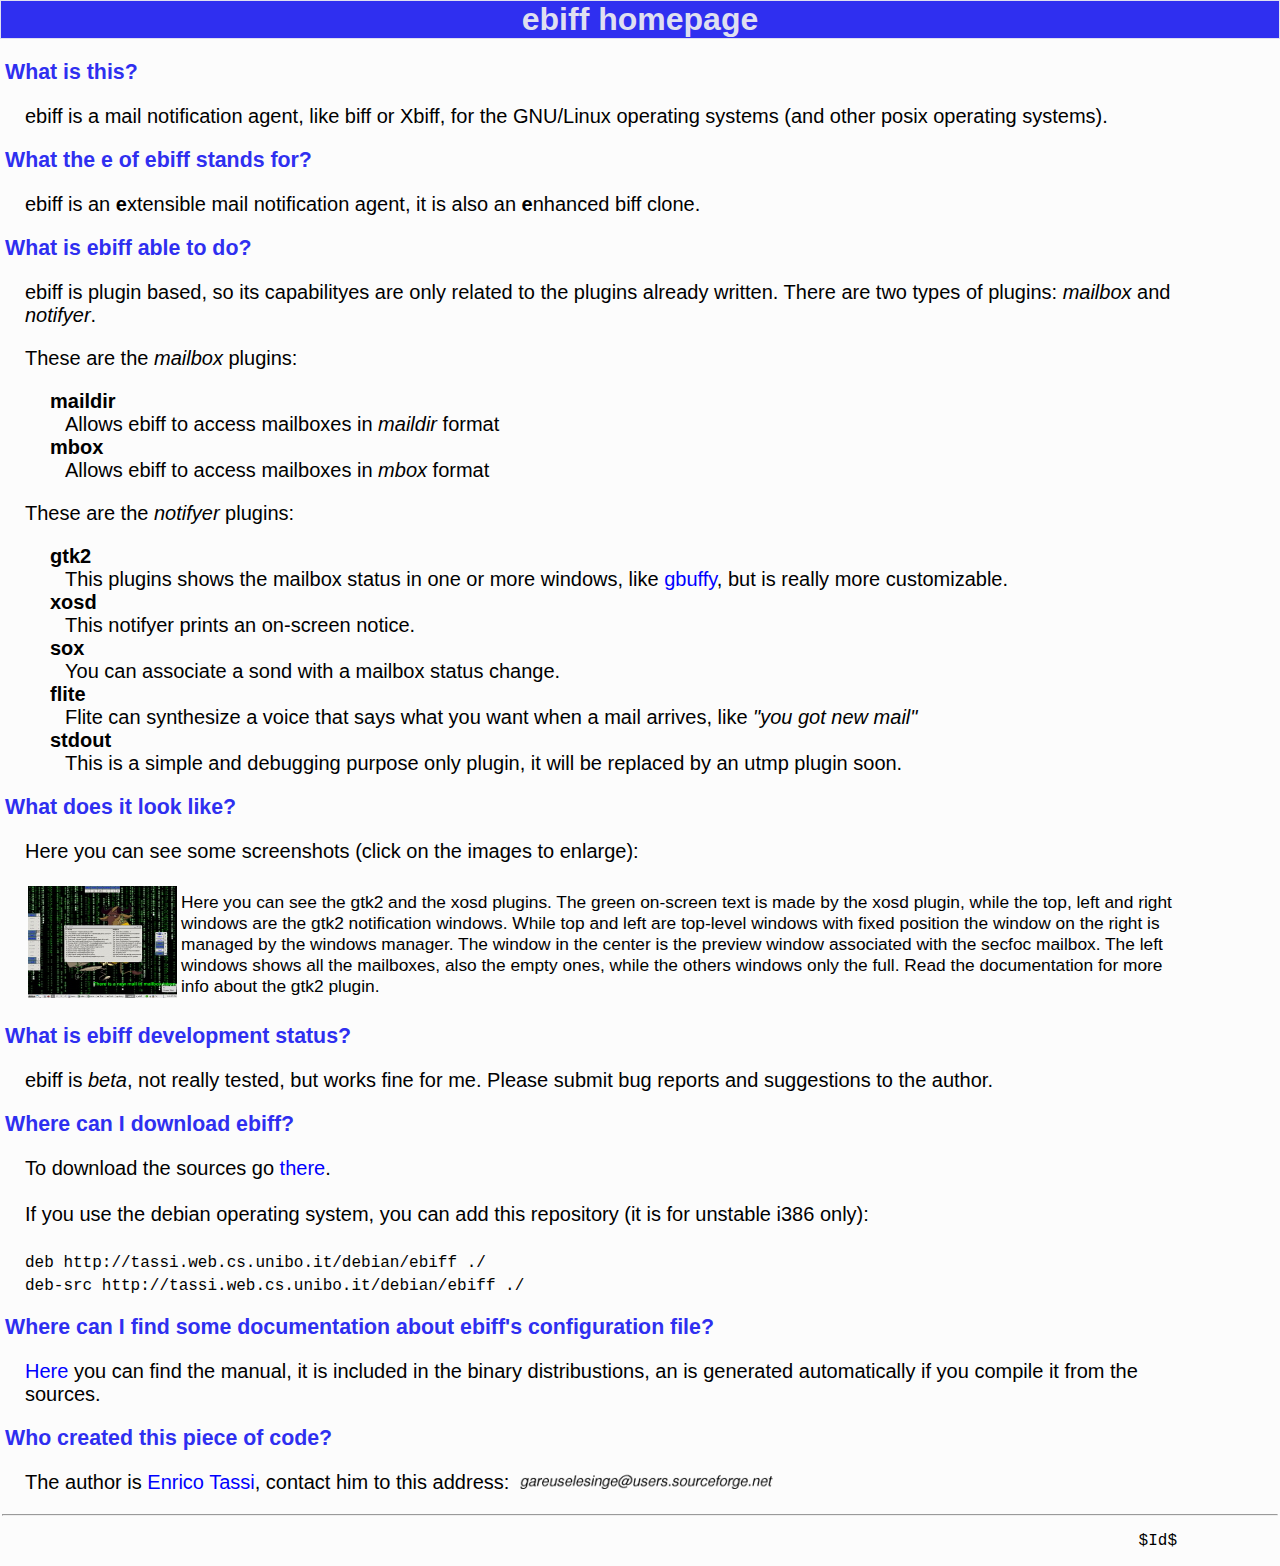
==== ebiff_homepage/homepage/index.html @ 7fe548f2 "the begin" ====
<?xml version="1.0" encoding="ISO-8859-1"?>
<?xml-stylesheet type="text/css" href="style_tab.css" ?>
<!DOCTYPE html PUBLIC "-//W3C//DTD XHTML 1.0 Strict//EN"
    "http://www.w3.org/TR/xhtml1/DTD/xhtml1-strict.dtd">
<HTML>
<HEAD>
<TITLE>ebiff homepage</TITLE>

<LINK TYPE="text/css" REL="stylesheet" HREF="style.css" />

<meta name="keywords" content="biff, xbiff, email, notification"/>

<meta name="description" content="ebiff homepage"/>

<meta http-equiv="content-type" content="text/html; charset=ISO-8859-1"/>

</HEAD>
<BODY>

<H1>ebiff homepage</H1>

<H2>What is this?</H2>
<P>
ebiff is a mail notification agent, like biff or Xbiff, for the GNU/Linux 
operating systems (and other posix operating systems).
</P>

<H2>What the <B>e</B> of ebiff stands for?</H2>
<P>
ebiff is an <B>e</B>xtensible mail notification agent, it is also an
<B>e</B>nhanced biff clone.
</P>

<H2>What is ebiff able to do?</H2>
<P>
ebiff is plugin based, so its capabilityes are only related to the plugins
already written. There are two types of plugins: 
<I>mailbox</I> and <I>notifyer</I>.
</P>

<P>
These are the <I>mailbox</I> plugins:
</P>
<DL>
	<DT>maildir</DT>
	<DD>Allows ebiff to access mailboxes in <I>maildir</I> format</DD>
	<DT>mbox</DT>
	<DD>Allows ebiff to access mailboxes in <I>mbox</I> format</DD>
</DL>
<P>
These are the <I>notifyer</I> plugins:
</P>
<DL>
	<DT>gtk2</DT>
	<DD>
	    This plugins shows the mailbox status in one or more windows, like 
	    <A HREF="http://www.fiction.net/blong/programs/gbuffy/">gbuffy</A>,
	    but is really more customizable.
	</DD>
	<DT>xosd</DT>
	<DD>
	    This notifyer prints an on-screen notice.
	</DD>
	<DT>sox</DT>
	<DD>
	    You can associate a sond with a mailbox status change.
	</DD>
	<DT>flite</DT>
	<DD>
	    Flite can synthesize a voice that says what you want when a mail
	    arrives, like <I>"you got new mail"</I>
	</DD>
	<DT>stdout</DT>
	<DD>
	    This is a simple and debugging purpose only plugin, it will be 
	    replaced by an utmp plugin soon.
	</DD>
</DL>

<H2>What does it look like?</H2>
<P>
Here you can see some screenshots (click on the images to enlarge):
</p>
<TABLE>
<TR>
<TD>
<A HREF="shot1.jpg" CLASS="w3shit"><IMG SRC="shot1-small.jpg"/></A>
</TD>
<TD>
Here you can see the gtk2 and the xosd plugins. The green on-screen
text is made by the xosd plugin, while the top, left and right windows are the 
gtk2 notification windows. While top and left are top-level windows with 
fixed position the window on the right is managed by the windows manager.
The window in the center is the preview window associated with the secfoc 
mailbox. The left windows shows all the mailboxes, also the empty ones, while 
the others windows only the full. Read the documentation for more info about
the gtk2 plugin.
</TD>
</TR>
</TABLE>

<H2>What is ebiff development status?</H2>
<P>
ebiff is <I>beta</I>, not really tested, but works fine for me.
Please submit bug reports and suggestions to the author.
</P>

<H2>Where can I download ebiff?</H2>
<P>
To download the sources go 
<A HREF="http://sourceforge.net/project/showfiles.php?group_id=103601">there</A>.<BR/><BR/>
If you use the debian operating system, you can add this repository 
(it is for unstable i386 only): <BR/>
<TT>
<BR/>
deb http://tassi.web.cs.unibo.it/debian/ebiff ./<BR/>
deb-src http://tassi.web.cs.unibo.it/debian/ebiff ./
</TT>
</P>

<H2>Where can I find some documentation about ebiff's configuration file?</H2>
<P>
<A HREF="manual.html">Here</A> you can find the manual, it is included 
in the binary 
distribustions, an is generated automatically if you compile it from 
the sources.
</P>

<H2>Who created this piece of code?</H2>
<P>
The author is 
<A HREF="http://www.cs.unibo.it/~tassi/unibo/index.html">Enrico Tassi</A>, 
contact him to this address:&nbsp; <IMG SRC="ind1.png"/>
</P>

<HR style="margin-left:2px;margin-right:2px;"/>
<P style="margin-right:20px;text-align:right;font-size:12pt;font-family:courier,sans;">
$Id$
</p>

</BODY>
</HTML>
---- ebiff_homepage/homepage/style.css ----
body { 
background-color: #fcfcfc;
font-family: helvetica,sans-serif;
font-size:15pt;
margin-top:0px;
margin-bottom:0px;
margin-left:0px;
margin-right:0px;
}
  
table.w3shit {
margin-left:5px;
margin-right:auto;

border-left-style:none;
border-right-style:none;
border-bottom-style:none;
border-top-style:solid;

border-top-color:#2f2ff0;

border-top-width:1px;
border-bottom-width:0px;
border-left-width:0px;
border-right-width:0px;

width:95%;

text-align: center;
}

table.w3shit td{
margin-top:auto;
margin-bottom:auto;
margin-top:auto;
margin-bottom:0px;
height:auto;
}

table.w3shit td *{
border:0;
}


table.w3shit a:hover {
background-color: transparent;
}
a.w3shit:hover {
background-color: transparent;
}



A  {color:Blue;text-decoration: none}
A:hover {color: #dfdff0;background-color: #2f2ff0;text-decoration: none;}
A.nohover:hover {background-color: transparent;text-decoration: none;
  	color: transparent;}
h1 {
font-size: 24pt;
color:#dfdff0;
text-align:center;
border-style:solid;
border-width:1px;
border-color:#dfdff0;
background-color:#2f2ff0;
margin-left:0px;
margin-right:0px;
margin-top:0px;
}

h2 {
font-size: 16pt;
text-align:left;
/*background-color:#dfdff0;*/
color:#2f2ff0;
width:auto;
margin-left:5px;
margin-right:auto;
}

tt {
font-size: 12pt;
}

p, dl, dt {
margin-left:25px;
width:90%;
}

dt {
font-weight:bold;
}

table {
margin-left:25px;
margin-right:30px;
width:90%;
}

td {
font-size:13pt;
text-align:left;
}
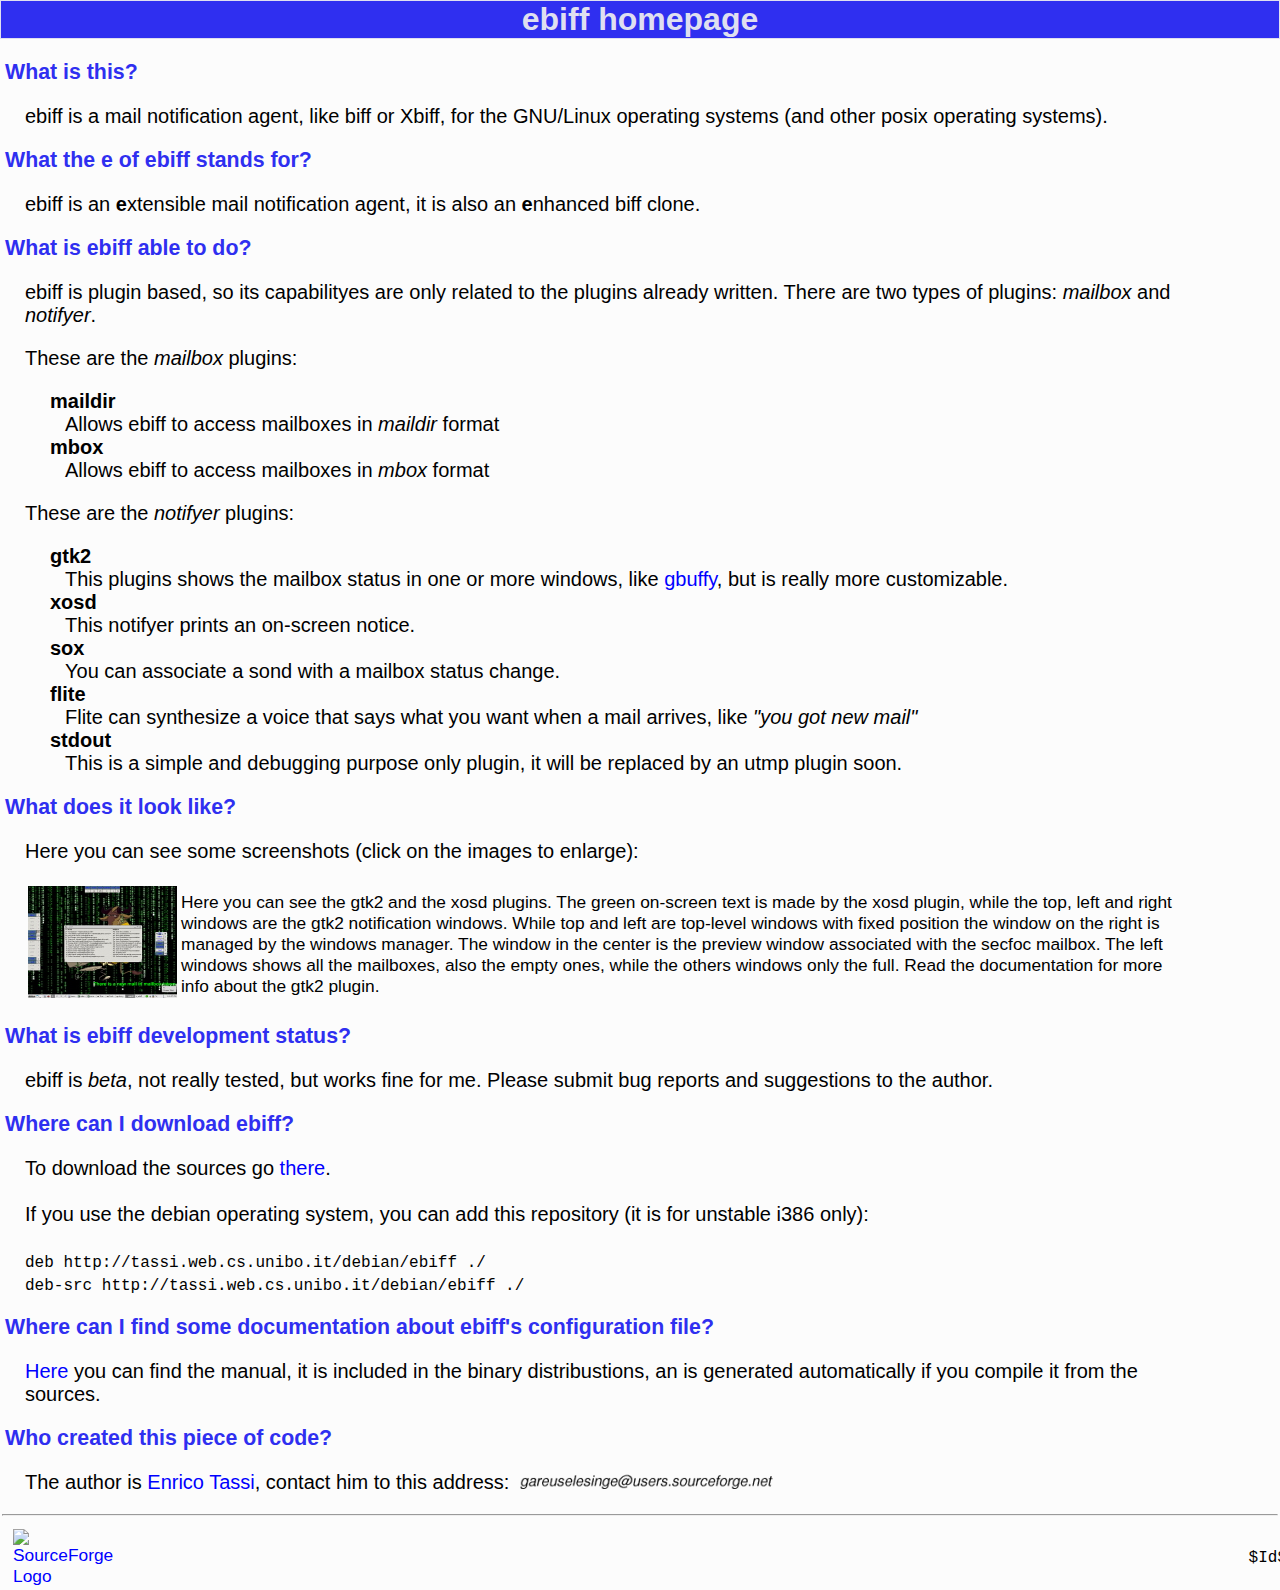
==== commit 5e0b125c: "fix" ====
--- a/ebiff_homepage/homepage/index.html
+++ b/ebiff_homepage/homepage/index.html
@@ -134,9 +134,45 @@
 </P>
 
 <HR style="margin-left:2px;margin-right:2px;"/>
-<P style="margin-right:20px;text-align:right;font-size:12pt;font-family:courier,sans;">
+
+   <table class="w3shit">
+	<tr>
+	<td style="width:auto">
+	<a href="http://sourceforge.net"> <img
+	src="http://sourceforge.net/sflogo.php?group_id=103601&amp;type=1" 
+	alt="SourceForge Logo" style="border:0"/></a>
+	</td>
+<!--	<td>
+	<a href="http://validator.w3.org/check/referer"><img
+	  src="http://www.w3.org/Icons/valid-xhtml10"
+          alt="Valid XHTML 1.0!"  /></a>
+	</td>
+	<td>
+	<a href="http://jigsaw.w3.org/css-validator/">
+  	<img style="border:0;"
+       	src="http://jigsaw.w3.org/css-validator/images/vcss" 
+       	alt="Valid CSS!">
+	 </a>
+	</td>
+	<td>
+	<a href="http://www.mozilla.org">
+  	<img style="border:0;"
+       	src="mozilla.png" 
+       	alt="Mozilla!">
+	</td>
+	<td>
+	<a href="http://www.vim.org"><img 
+	  src="created-with-vim.png"
+          alt="made with vim"  /></a>
+	</td> -->
+	<td style="width:100%">
+<P style="text-align:right;width:100%;margin-right:5px;font-size:12pt;font-family:courier,sans;">
 $Id$
 </p>
 
+	</td>
+	</tr>
+	</table>
+
 </BODY>
 </HTML>
--- a/ebiff_homepage/homepage/style.css
+++ b/ebiff_homepage/homepage/style.css
@@ -9,36 +9,29 @@
 }
   
 table.w3shit {
-margin-left:5px;
+margin-left:10px;
 margin-right:auto;
 
-border-left-style:none;
-border-right-style:none;
-border-bottom-style:none;
-border-top-style:solid;
 
-border-top-color:#2f2ff0;
-
-border-top-width:1px;
-border-bottom-width:0px;
-border-left-width:0px;
-border-right-width:0px;
-
-width:95%;
+width:100%;
 
 text-align: center;
 }
 
 table.w3shit td{
-margin-top:auto;
-margin-bottom:auto;
-margin-top:auto;
+
+
+margin-top:0px;
 margin-bottom:0px;
+margin-top:0px;
+margin-bottom:0px;
+
 height:auto;
 }
 
 table.w3shit td *{
 border:0;
+margin:0px;
 }
 
 
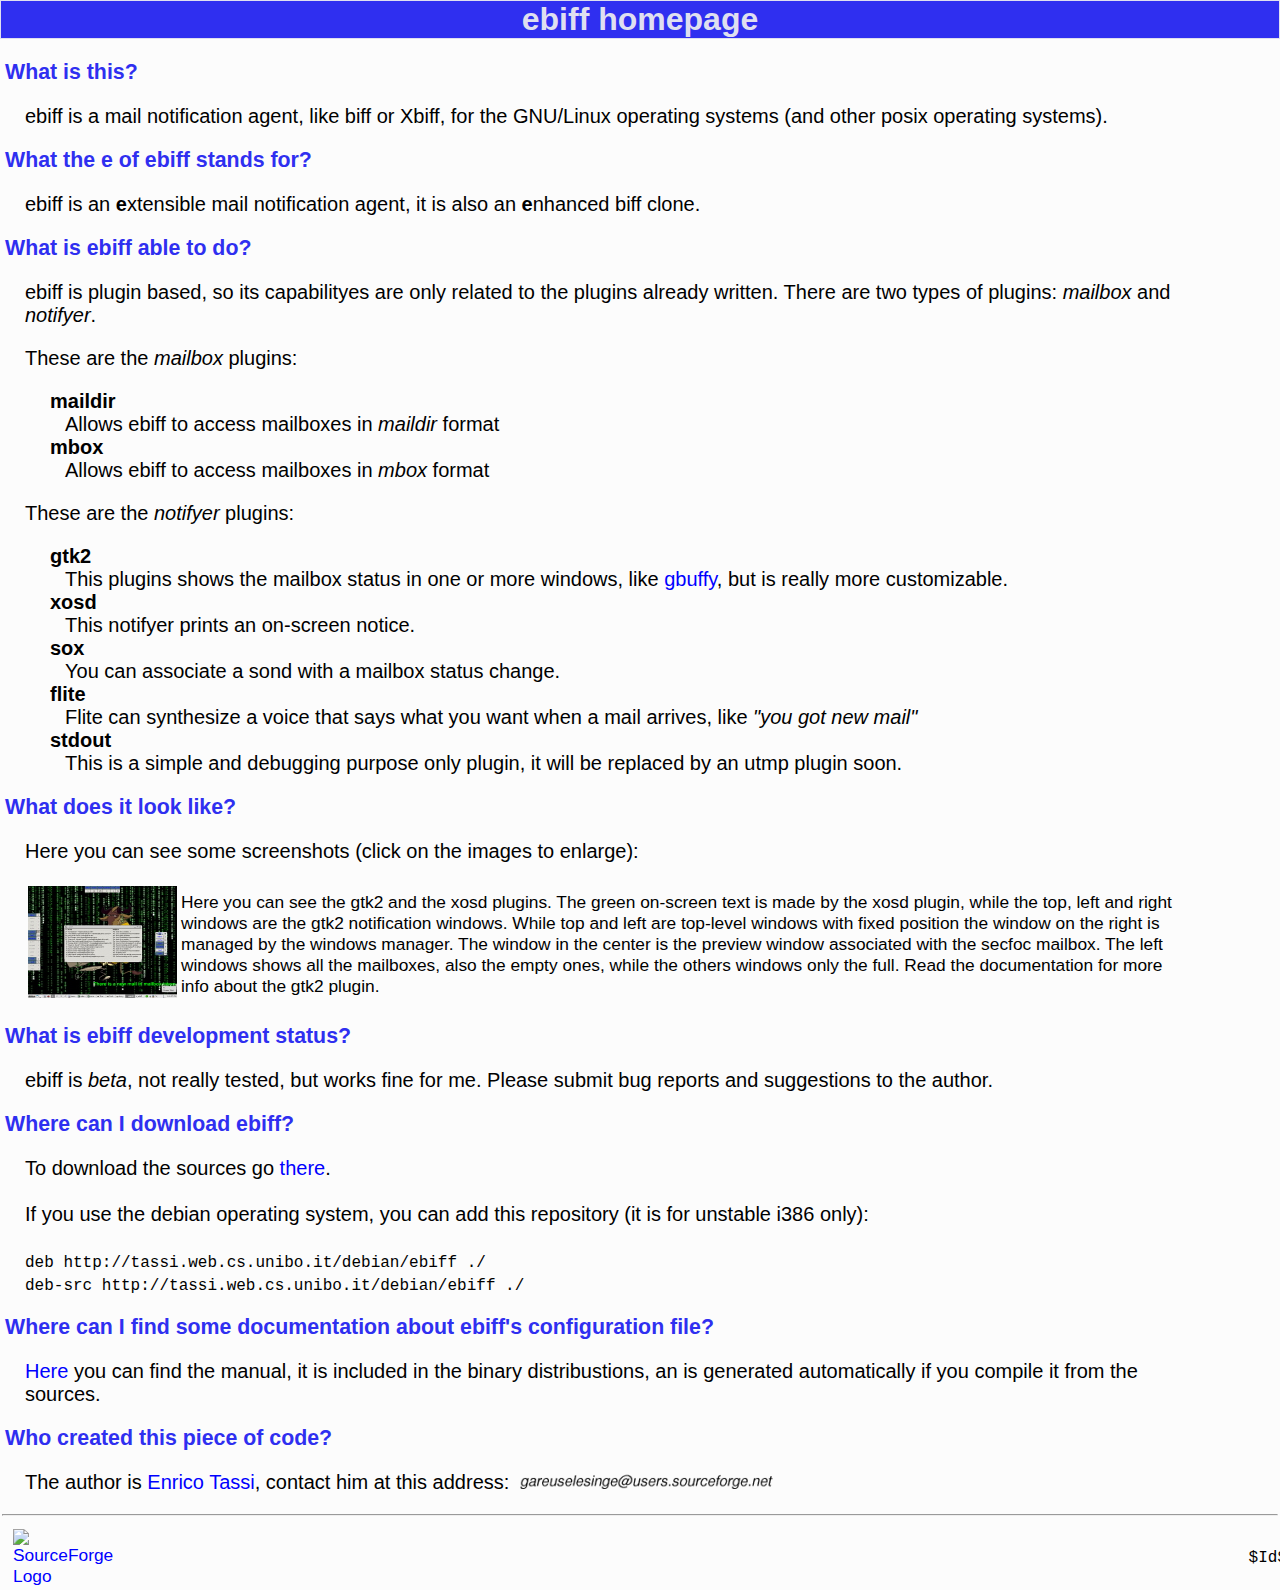
==== commit 233963b3: "fix" ====
--- a/ebiff_homepage/homepage/index.html
+++ b/ebiff_homepage/homepage/index.html
@@ -130,7 +130,7 @@
 <P>
 The author is 
 <A HREF="http://www.cs.unibo.it/~tassi/unibo/index.html">Enrico Tassi</A>, 
-contact him to this address:&nbsp; <IMG SRC="ind1.png"/>
+contact him at this address:&nbsp; <IMG SRC="ind1.png"/>
 </P>
 
 <HR style="margin-left:2px;margin-right:2px;"/>
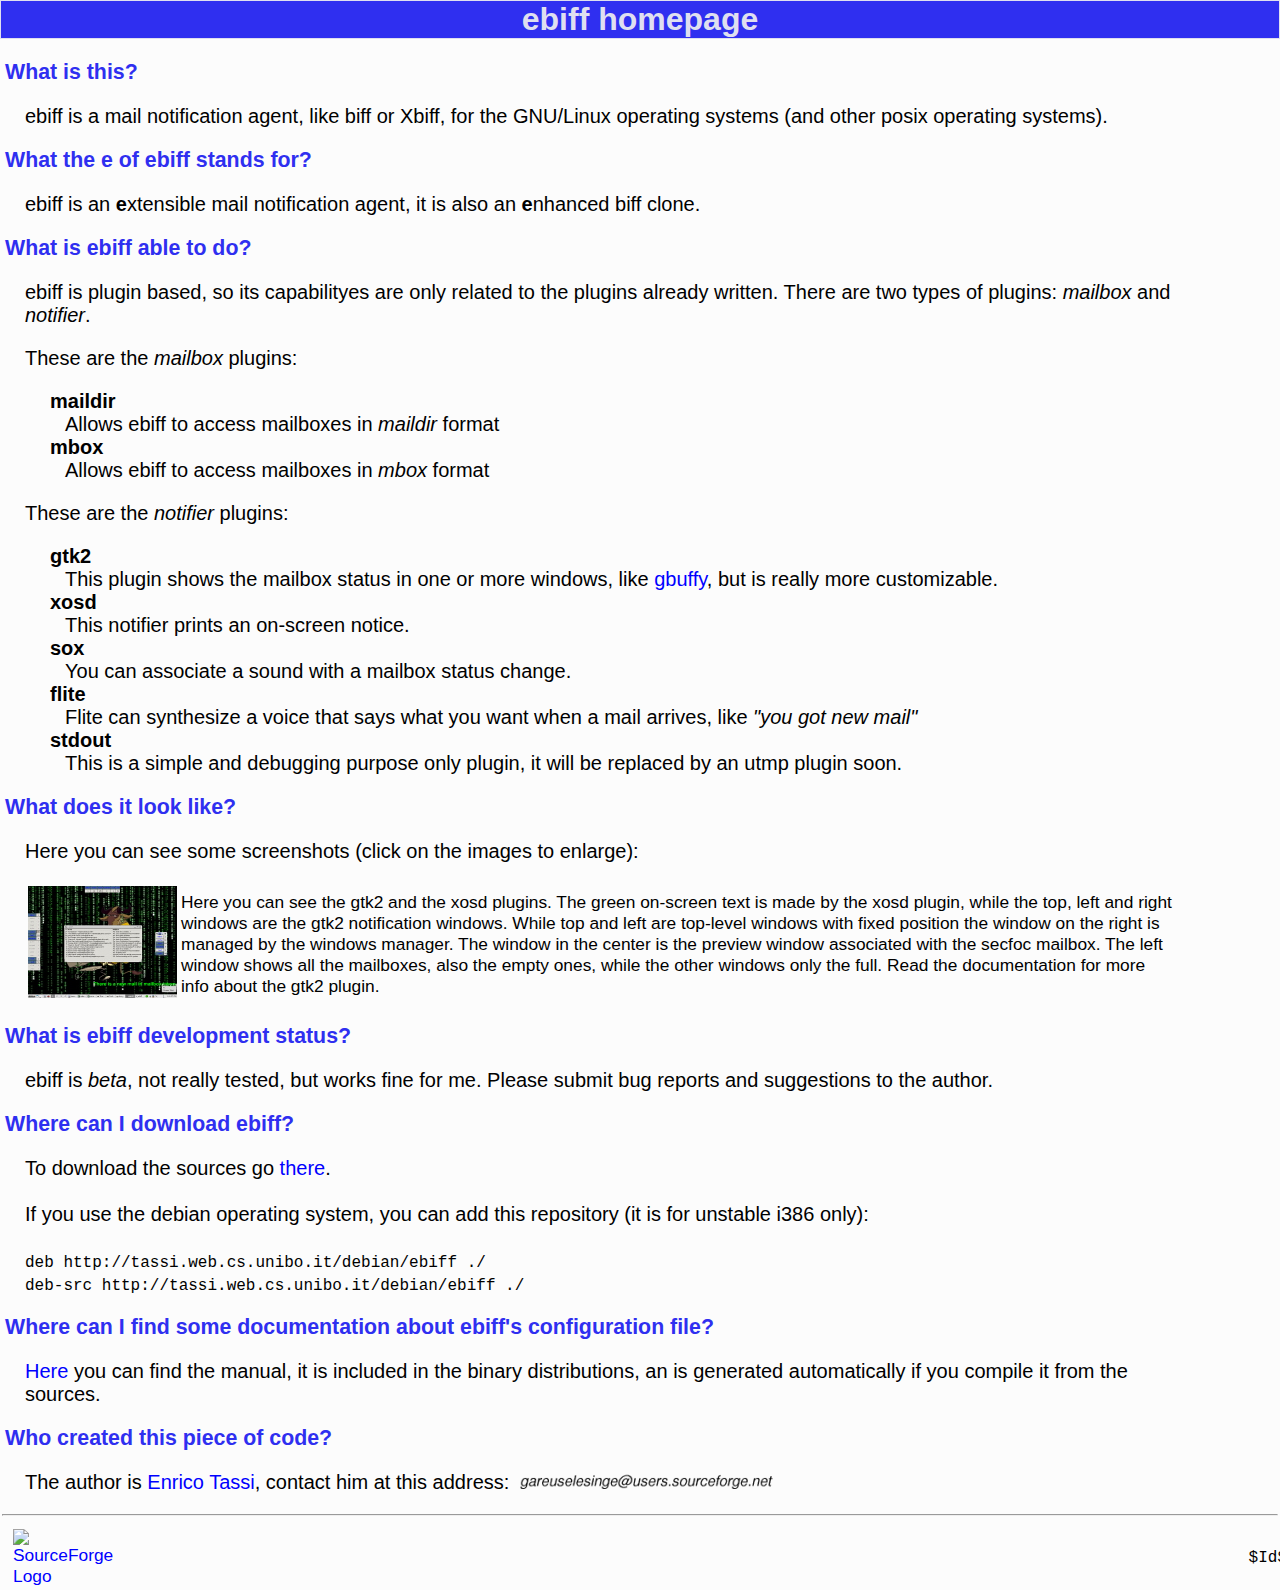
==== commit 03fe9527: "fix" ====
--- a/ebiff_homepage/homepage/index.html
+++ b/ebiff_homepage/homepage/index.html
@@ -35,7 +35,7 @@
 <P>
 ebiff is plugin based, so its capabilityes are only related to the plugins
 already written. There are two types of plugins: 
-<I>mailbox</I> and <I>notifyer</I>.
+<I>mailbox</I> and <I>notifier</I>.
 </P>
 
 <P>
@@ -48,22 +48,22 @@
 	<DD>Allows ebiff to access mailboxes in <I>mbox</I> format</DD>
 </DL>
 <P>
-These are the <I>notifyer</I> plugins:
+These are the <I>notifier</I> plugins:
 </P>
 <DL>
 	<DT>gtk2</DT>
 	<DD>
-	    This plugins shows the mailbox status in one or more windows, like 
+	    This plugin shows the mailbox status in one or more windows, like 
 	    <A HREF="http://www.fiction.net/blong/programs/gbuffy/">gbuffy</A>,
 	    but is really more customizable.
 	</DD>
 	<DT>xosd</DT>
 	<DD>
-	    This notifyer prints an on-screen notice.
+	    This notifier prints an on-screen notice.
 	</DD>
 	<DT>sox</DT>
 	<DD>
-	    You can associate a sond with a mailbox status change.
+	    You can associate a sound with a mailbox status change.
 	</DD>
 	<DT>flite</DT>
 	<DD>
@@ -92,8 +92,8 @@
 gtk2 notification windows. While top and left are top-level windows with 
 fixed position the window on the right is managed by the windows manager.
 The window in the center is the preview window associated with the secfoc 
-mailbox. The left windows shows all the mailboxes, also the empty ones, while 
-the others windows only the full. Read the documentation for more info about
+mailbox. The left window shows all the mailboxes, also the empty ones, while 
+the other windows only the full. Read the documentation for more info about
 the gtk2 plugin.
 </TD>
 </TR>
@@ -122,7 +122,7 @@
 <P>
 <A HREF="manual.html">Here</A> you can find the manual, it is included 
 in the binary 
-distribustions, an is generated automatically if you compile it from 
+distributions, an is generated automatically if you compile it from 
 the sources.
 </P>
 
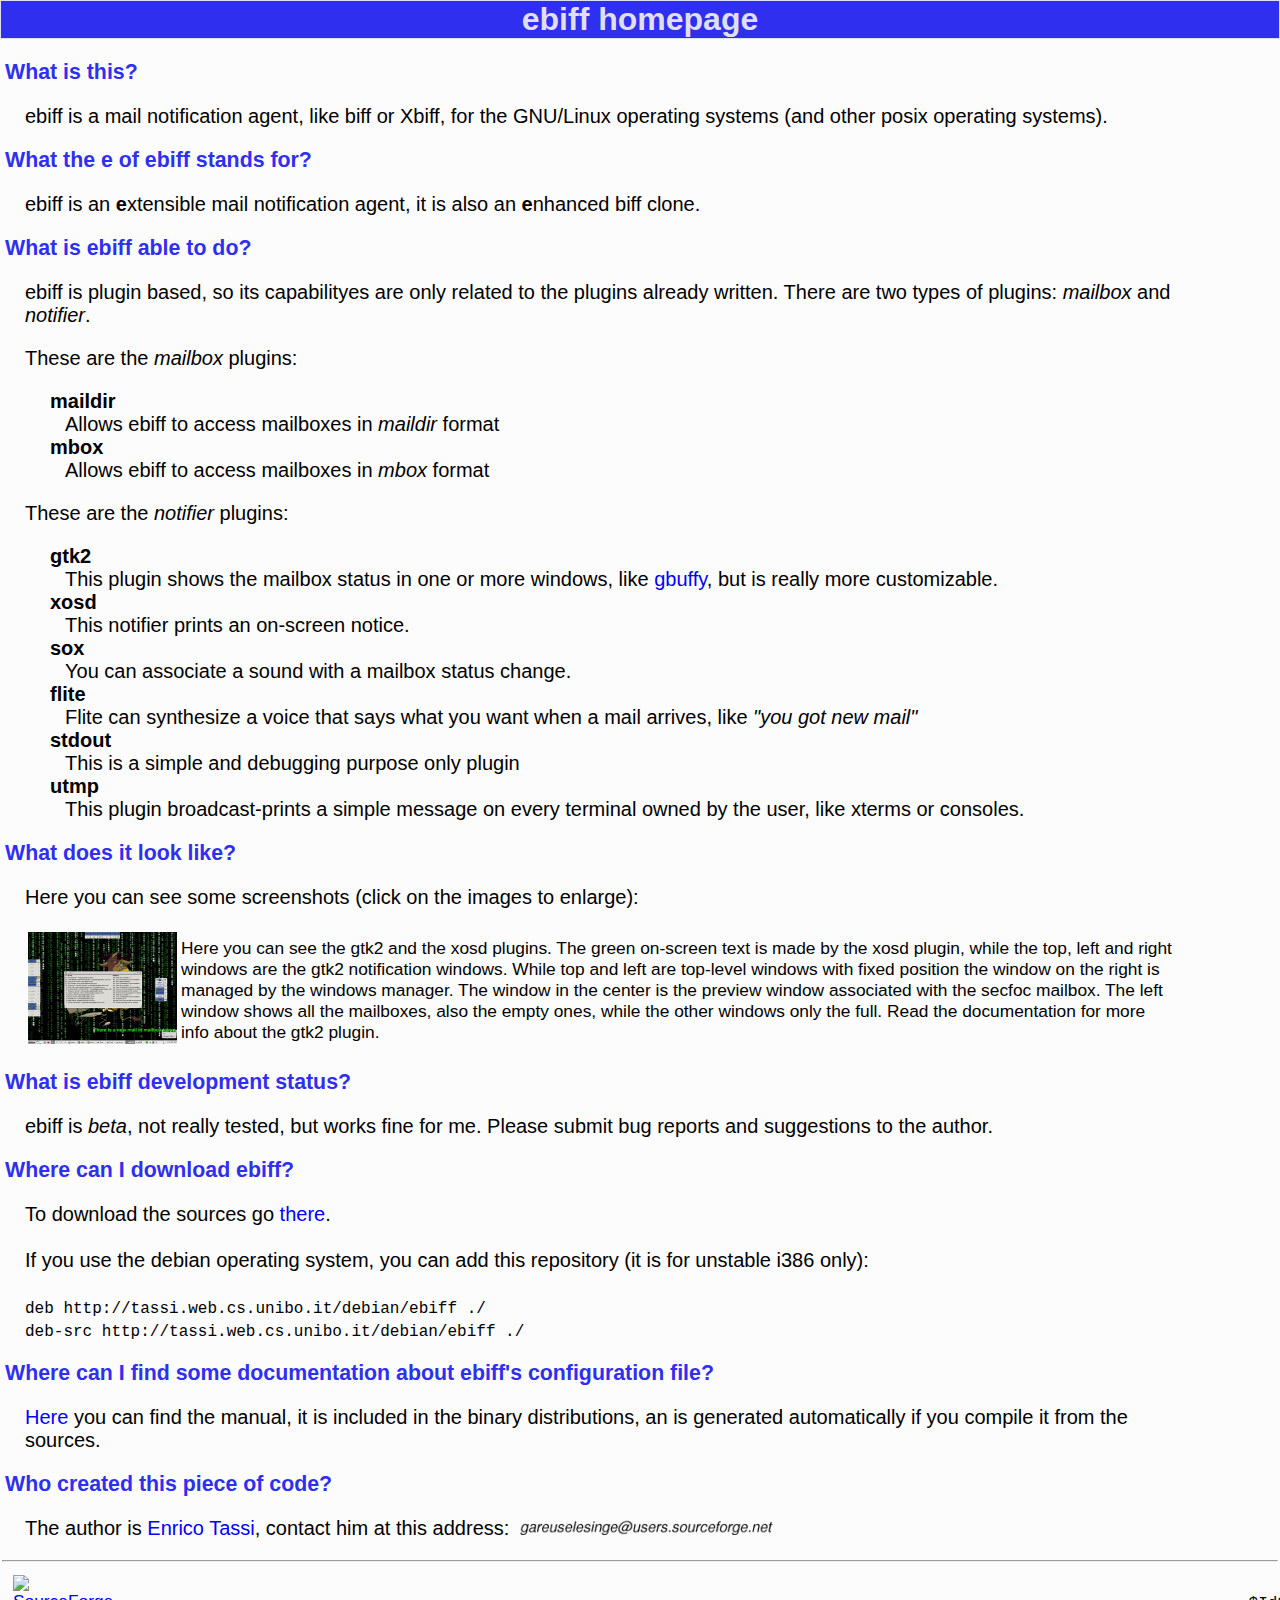
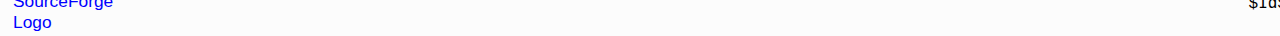
==== commit d8da3f03: "fix" ====
--- a/ebiff_homepage/homepage/index.html
+++ b/ebiff_homepage/homepage/index.html
@@ -72,8 +72,12 @@
 	</DD>
 	<DT>stdout</DT>
 	<DD>
-	    This is a simple and debugging purpose only plugin, it will be 
-	    replaced by an utmp plugin soon.
+	    This is a simple and debugging purpose only plugin
+	</DD>   
+	<DT>utmp</DT>
+	<DD>
+     	    This plugin broadcast-prints a simple message on every terminal 
+	    owned by the user, like xterms or consoles.
 	</DD>
 </DL>
 
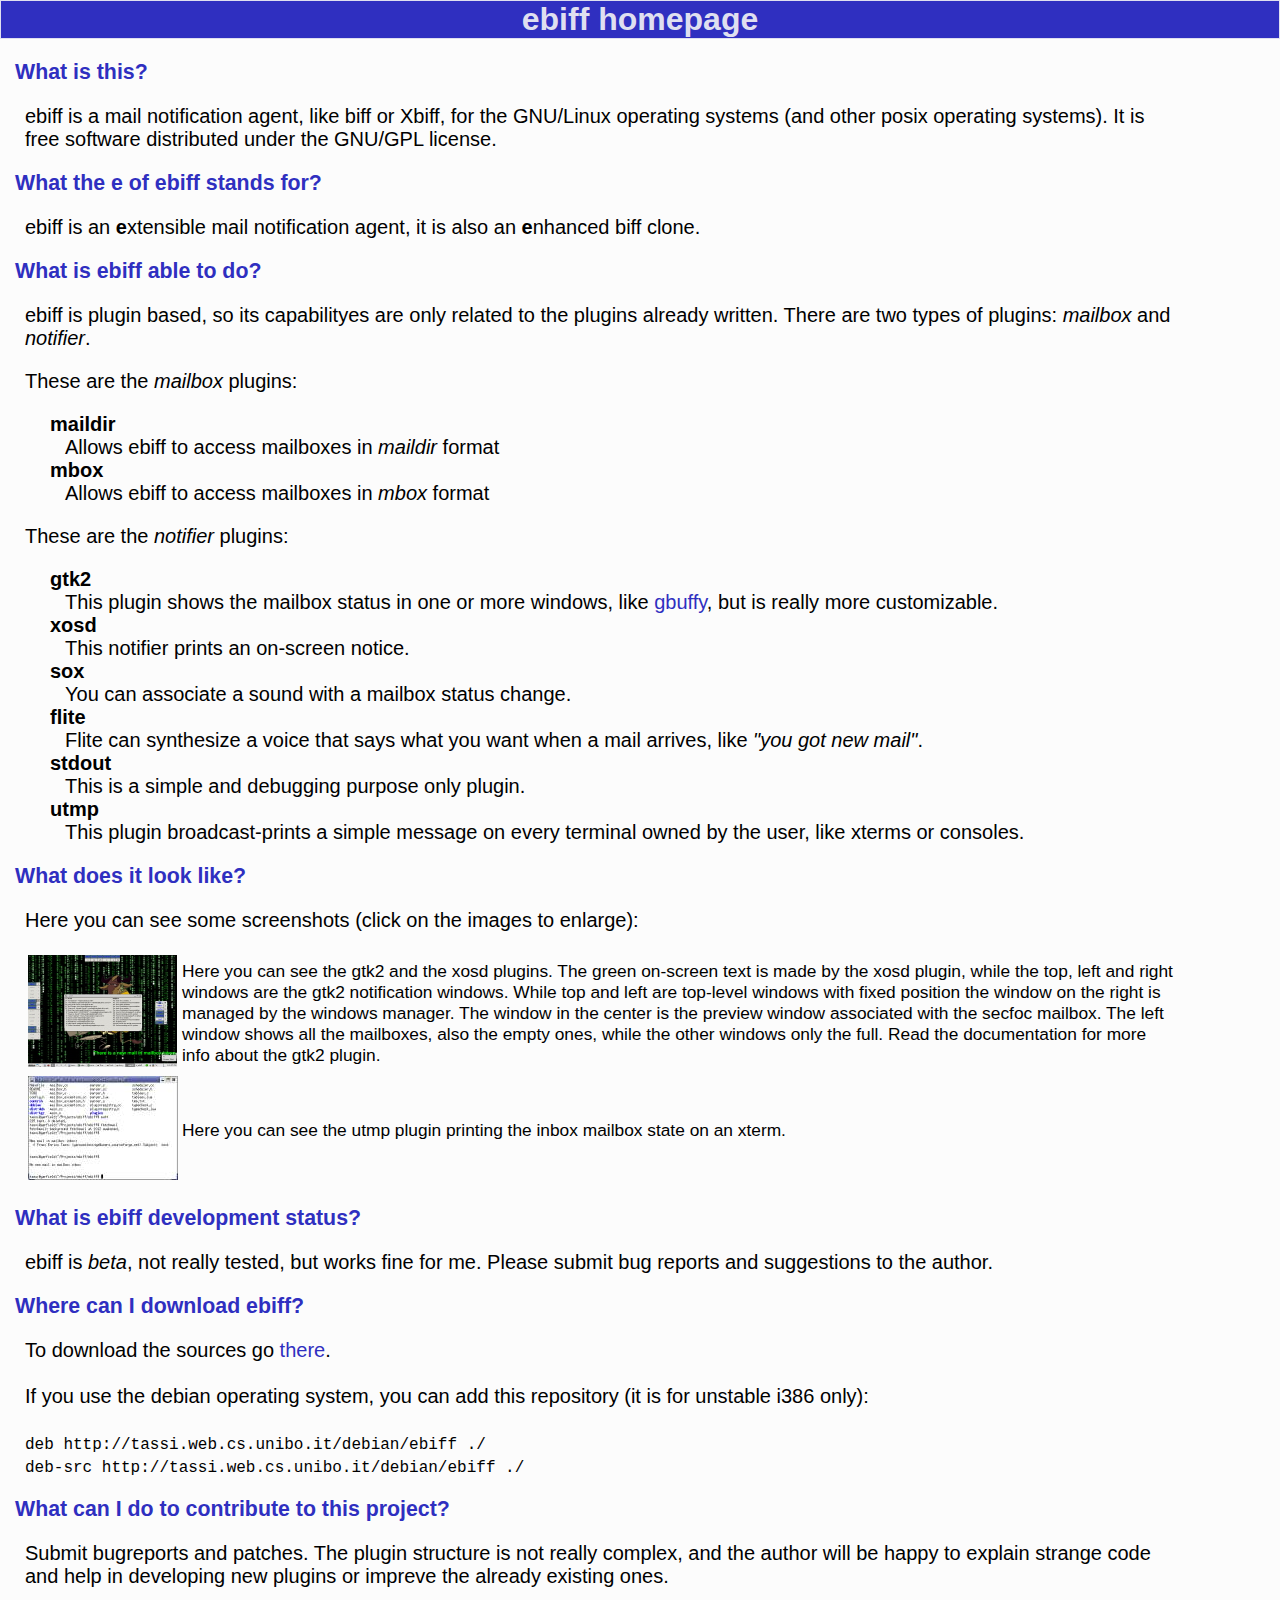
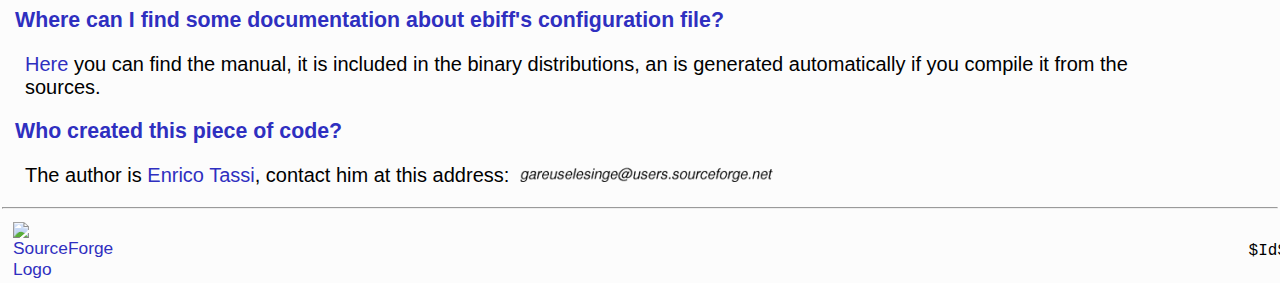
==== commit b4588306: "fix" ====
--- a/ebiff_homepage/homepage/index.html
+++ b/ebiff_homepage/homepage/index.html
@@ -22,7 +22,8 @@
 <H2>What is this?</H2>
 <P>
 ebiff is a mail notification agent, like biff or Xbiff, for the GNU/Linux 
-operating systems (and other posix operating systems).
+operating systems (and other posix operating systems). It is free software
+distributed under the GNU/GPL license.
 </P>
 
 <H2>What the <B>e</B> of ebiff stands for?</H2>
@@ -68,11 +69,11 @@
 	<DT>flite</DT>
 	<DD>
 	    Flite can synthesize a voice that says what you want when a mail
-	    arrives, like <I>"you got new mail"</I>
+	    arrives, like <I>"you got new mail"</I>.
 	</DD>
 	<DT>stdout</DT>
 	<DD>
-	    This is a simple and debugging purpose only plugin
+	    This is a simple and debugging purpose only plugin.
 	</DD>   
 	<DT>utmp</DT>
 	<DD>
@@ -101,6 +102,15 @@
 the gtk2 plugin.
 </TD>
 </TR>
+<TR>
+<TD>
+<A HREF="shot2.jpg" CLASS="w3shit"><IMG SRC="shot2-small.jpg"/></A>
+</TD>
+<TD>
+Here you can see the utmp plugin printing the inbox mailbox state on an xterm.
+</TD>
+</TR>
+
 </TABLE>
 
 <H2>What is ebiff development status?</H2>
@@ -120,6 +130,13 @@
 deb http://tassi.web.cs.unibo.it/debian/ebiff ./<BR/>
 deb-src http://tassi.web.cs.unibo.it/debian/ebiff ./
 </TT>
+</P>
+
+<H2>What can I do to contribute to this project?</H2>
+<P>
+Submit bugreports and patches. The plugin structure is not really complex, and
+the author will be happy to explain strange code and help in developing new
+plugins or impreve the already existing ones.
 </P>
 
 <H2>Where can I find some documentation about ebiff's configuration file?</H2>
@@ -146,29 +163,6 @@
 	src="http://sourceforge.net/sflogo.php?group_id=103601&amp;type=1" 
 	alt="SourceForge Logo" style="border:0"/></a>
 	</td>
-<!--	<td>
-	<a href="http://validator.w3.org/check/referer"><img
-	  src="http://www.w3.org/Icons/valid-xhtml10"
-          alt="Valid XHTML 1.0!"  /></a>
-	</td>
-	<td>
-	<a href="http://jigsaw.w3.org/css-validator/">
-  	<img style="border:0;"
-       	src="http://jigsaw.w3.org/css-validator/images/vcss" 
-       	alt="Valid CSS!">
-	 </a>
-	</td>
-	<td>
-	<a href="http://www.mozilla.org">
-  	<img style="border:0;"
-       	src="mozilla.png" 
-       	alt="Mozilla!">
-	</td>
-	<td>
-	<a href="http://www.vim.org"><img 
-	  src="created-with-vim.png"
-          alt="made with vim"  /></a>
-	</td> -->
 	<td style="width:100%">
 <P style="text-align:right;width:100%;margin-right:5px;font-size:12pt;font-family:courier,sans;">
 $Id$
--- a/ebiff_homepage/homepage/style.css
+++ b/ebiff_homepage/homepage/style.css
@@ -11,21 +11,15 @@
 table.w3shit {
 margin-left:10px;
 margin-right:auto;
-
-
 width:100%;
-
 text-align: center;
 }
 
-table.w3shit td{
-
-
+table.w3shit td {
 margin-top:0px;
 margin-bottom:0px;
 margin-top:0px;
 margin-bottom:0px;
-
 height:auto;
 }
 
@@ -34,20 +28,31 @@
 margin:0px;
 }
 
-
 table.w3shit a:hover {
 background-color: transparent;
 }
+
 a.w3shit:hover {
 background-color: transparent;
 }
 
+A  {
+color:#2f2fc0;
+text-decoration: none
+}
 
+A:hover {
+color: #dfdff0;
+background-color: #2f2fc0;
+text-decoration: none;
+}
 
-A  {color:Blue;text-decoration: none}
-A:hover {color: #dfdff0;background-color: #2f2ff0;text-decoration: none;}
-A.nohover:hover {background-color: transparent;text-decoration: none;
-  	color: transparent;}
+A.nohover:hover {
+background-color: transparent;
+text-decoration: none;
+color: transparent;
+}
+
 h1 {
 font-size: 24pt;
 color:#dfdff0;
@@ -55,7 +60,7 @@
 border-style:solid;
 border-width:1px;
 border-color:#dfdff0;
-background-color:#2f2ff0;
+background-color:#2f2fc0;
 margin-left:0px;
 margin-right:0px;
 margin-top:0px;
@@ -64,10 +69,9 @@
 h2 {
 font-size: 16pt;
 text-align:left;
-/*background-color:#dfdff0;*/
-color:#2f2ff0;
+color:#2f2fc0;
 width:auto;
-margin-left:5px;
+margin-left:15px;
 margin-right:auto;
 }
 
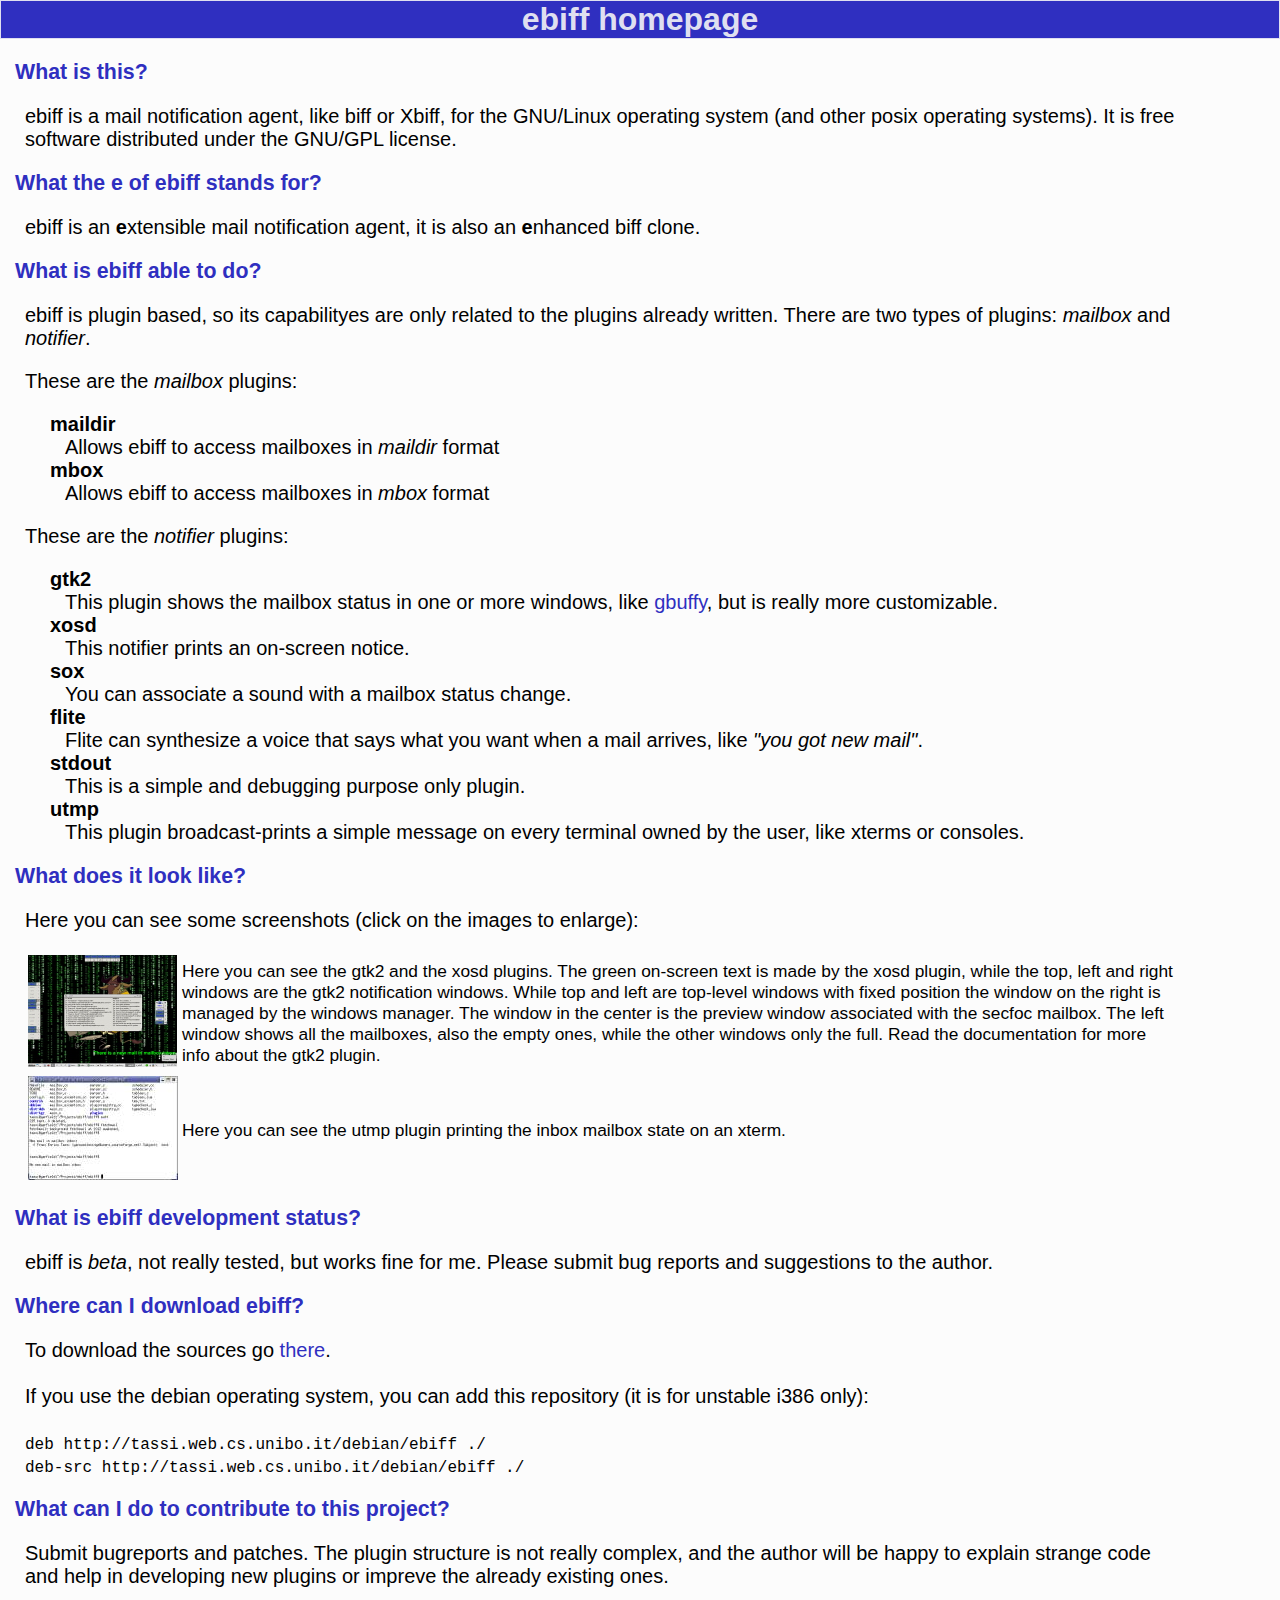
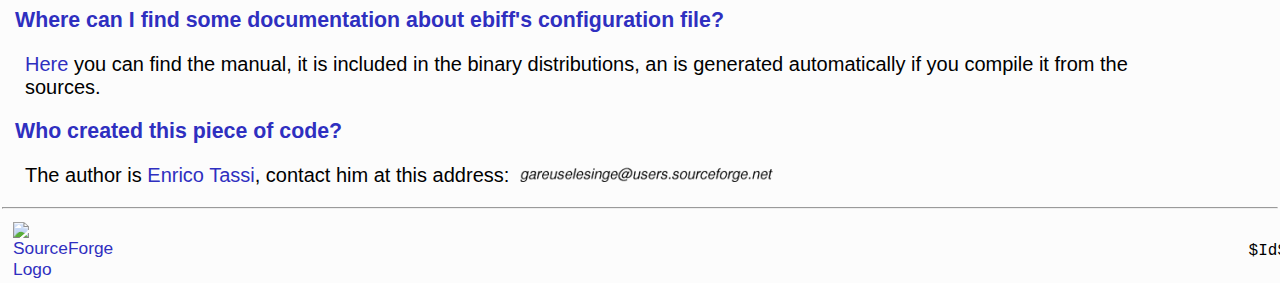
==== commit b9a9cb08: "fix" ====
--- a/ebiff_homepage/homepage/index.html
+++ b/ebiff_homepage/homepage/index.html
@@ -22,7 +22,7 @@
 <H2>What is this?</H2>
 <P>
 ebiff is a mail notification agent, like biff or Xbiff, for the GNU/Linux 
-operating systems (and other posix operating systems). It is free software
+operating system (and other posix operating systems). It is free software
 distributed under the GNU/GPL license.
 </P>
 
